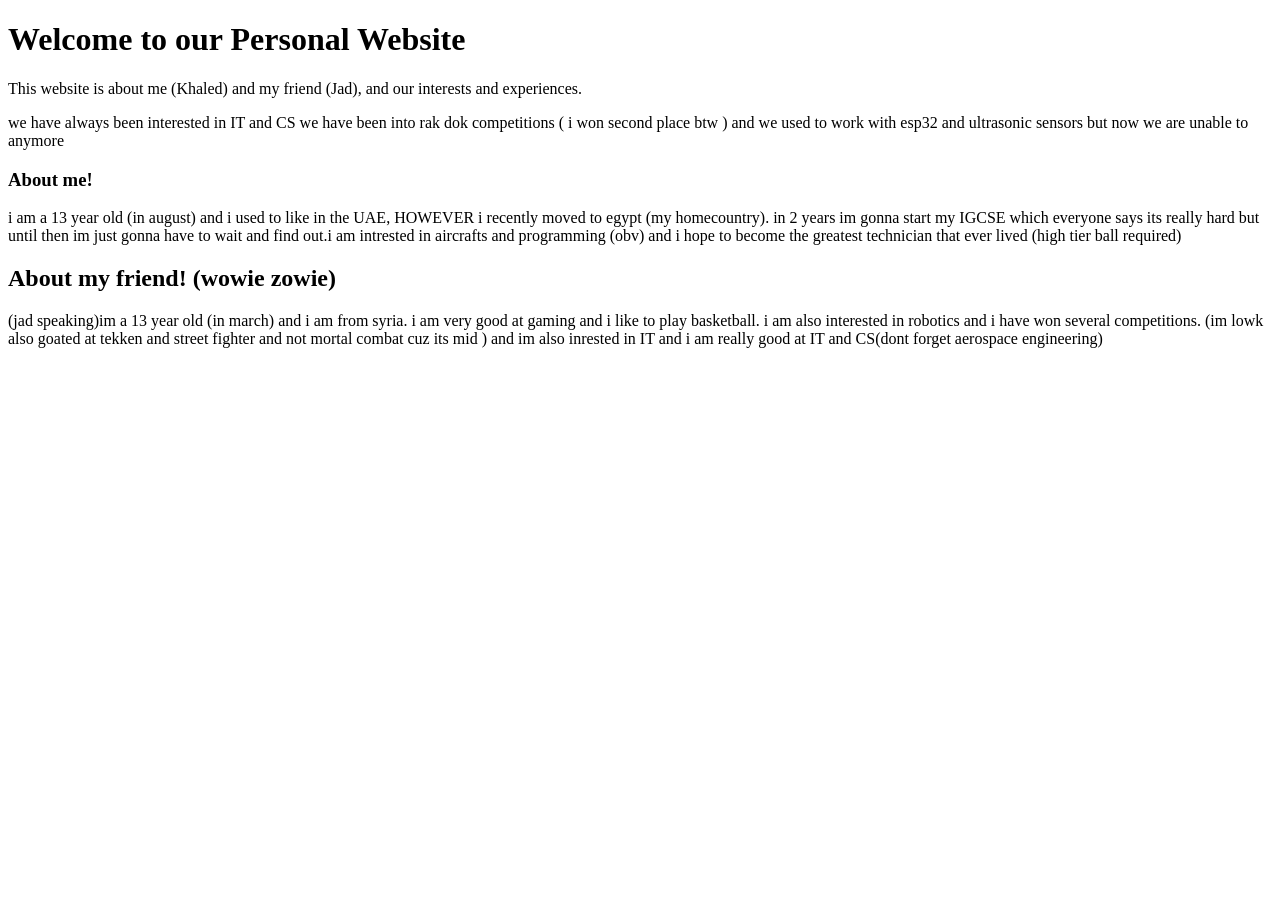
==== index.html @ 78550c53 "upload1" ====
<!DOCTYPE html>
<html lang="en">
<head>
    <meta charset="UTF-8">
    <meta name="viewport" content="width=device-width, initial-scale=1.0">
    <title>My Website</title>
</head>
<body>
    <h1>Welcome to our Personal Website</h1>
    <p>This website is about me (Khaled) and my friend (Jad), and our interests and experiences.</p>
    <p>we have always been interested in IT and CS we have been into rak dok competitions ( i won second place btw ) and we used to work with esp32 and ultrasonic sensors but now we are unable to anymore </p>
    <h3>About me!</h3>
    <p>i am a 13 year old (in august) and i used to like in the UAE, HOWEVER i recently moved to egypt (my homecountry). in 2 years im gonna start my IGCSE which everyone says its really hard but until then im just gonna have to wait and find out.i am intrested in aircrafts and programming (obv) and i hope to become the greatest technician that ever lived (high tier ball required)</p>
    <h2>About my friend! (wowie zowie)</h2>
    <p>(jad speaking)im a 13 year old (in march) and i am from syria. i am very good at gaming and i like to play basketball. i am also interested in robotics and i have won several competitions. (im lowk also goated at tekken and street fighter and not mortal combat cuz its mid ) and im also inrested in IT and i am really good at IT and CS(dont forget aerospace engineering)</p>
</body>
</html>
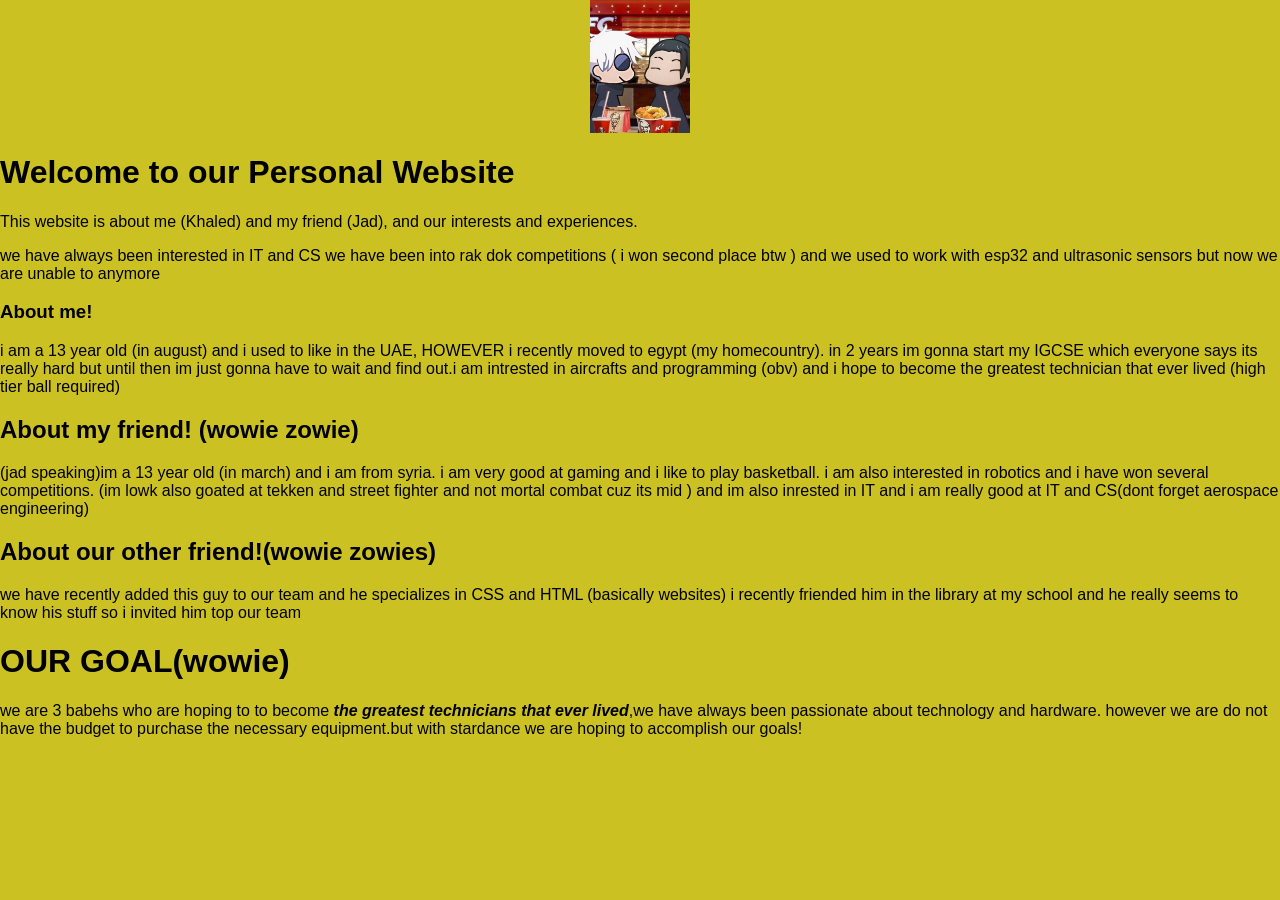
==== commit af5e28e7: "last upload" ====
--- a/index.html
+++ b/index.html
@@ -4,8 +4,11 @@
     <meta charset="UTF-8">
     <meta name="viewport" content="width=device-width, initial-scale=1.0">
     <title>My Website</title>
+    <link rel="stylesheet" href="style.css">
+ 
 </head>
 <body>
+    <img src="/images/images (1).jpg">
     <h1>Welcome to our Personal Website</h1>
     <p>This website is about me (Khaled) and my friend (Jad), and our interests and experiences.</p>
     <p>we have always been interested in IT and CS we have been into rak dok competitions ( i won second place btw ) and we used to work with esp32 and ultrasonic sensors but now we are unable to anymore </p>
@@ -13,5 +16,9 @@
     <p>i am a 13 year old (in august) and i used to like in the UAE, HOWEVER i recently moved to egypt (my homecountry). in 2 years im gonna start my IGCSE which everyone says its really hard but until then im just gonna have to wait and find out.i am intrested in aircrafts and programming (obv) and i hope to become the greatest technician that ever lived (high tier ball required)</p>
     <h2>About my friend! (wowie zowie)</h2>
     <p>(jad speaking)im a 13 year old (in march) and i am from syria. i am very good at gaming and i like to play basketball. i am also interested in robotics and i have won several competitions. (im lowk also goated at tekken and street fighter and not mortal combat cuz its mid ) and im also inrested in IT and i am really good at IT and CS(dont forget aerospace engineering)</p>
+    <h2>About our other friend!(wowie zowies)</h2>
+    <p>we have recently added this guy to our team and he specializes in CSS and HTML (basically websites) i recently friended him in the library at my school and he really seems to know his stuff so i invited him top our team</p>
+    <h1>OUR GOAL(wowie)</h1>
+    <p>we are 3 babehs who are hoping to to become <em><strong>the greatest technicians that ever lived</strong></em>,we have always been passionate about technology and hardware. however we are do not have the budget to purchase the necessary equipment.but with stardance we are hoping to accomplish our goals!</p>
 </body>
 </html>
--- a/style.css
+++ b/style.css
@@ -0,0 +1,49 @@
+body {
+    font-family: Arial, sans-serif;
+    margin: 0;
+    padding: 0;
+    background-color: #ccc123;
+}
+
+img {
+    max-width: 100%;
+    height: auto;
+    display: block;
+    margin: 0 auto;
+    width: 100px;
+}
+
+h2 {
+    opacity: 0;
+    transform: translateY(20px);
+    animation: easeInUp 0.8s ease-out forwards;
+
+}
+
+p {
+    opacity: 0;
+    transform: translateY(20px);
+    animation: easeInUp 0.8s ease-out forwards;
+
+}
+
+h1 {
+    opacity: 0;
+    transform: translateY(20px);
+    animation: easeInUp 0.8s ease-out forwards;
+
+}
+
+h3 {
+    opacity: 0;
+    transform: translateY(20px);
+    animation: easeInUp 0.8s ease-out forwards;
+
+}
+
+@keyframes easeInUp {
+    to {
+        opacity: 1;
+        transform: translateY(0);
+    }
+}
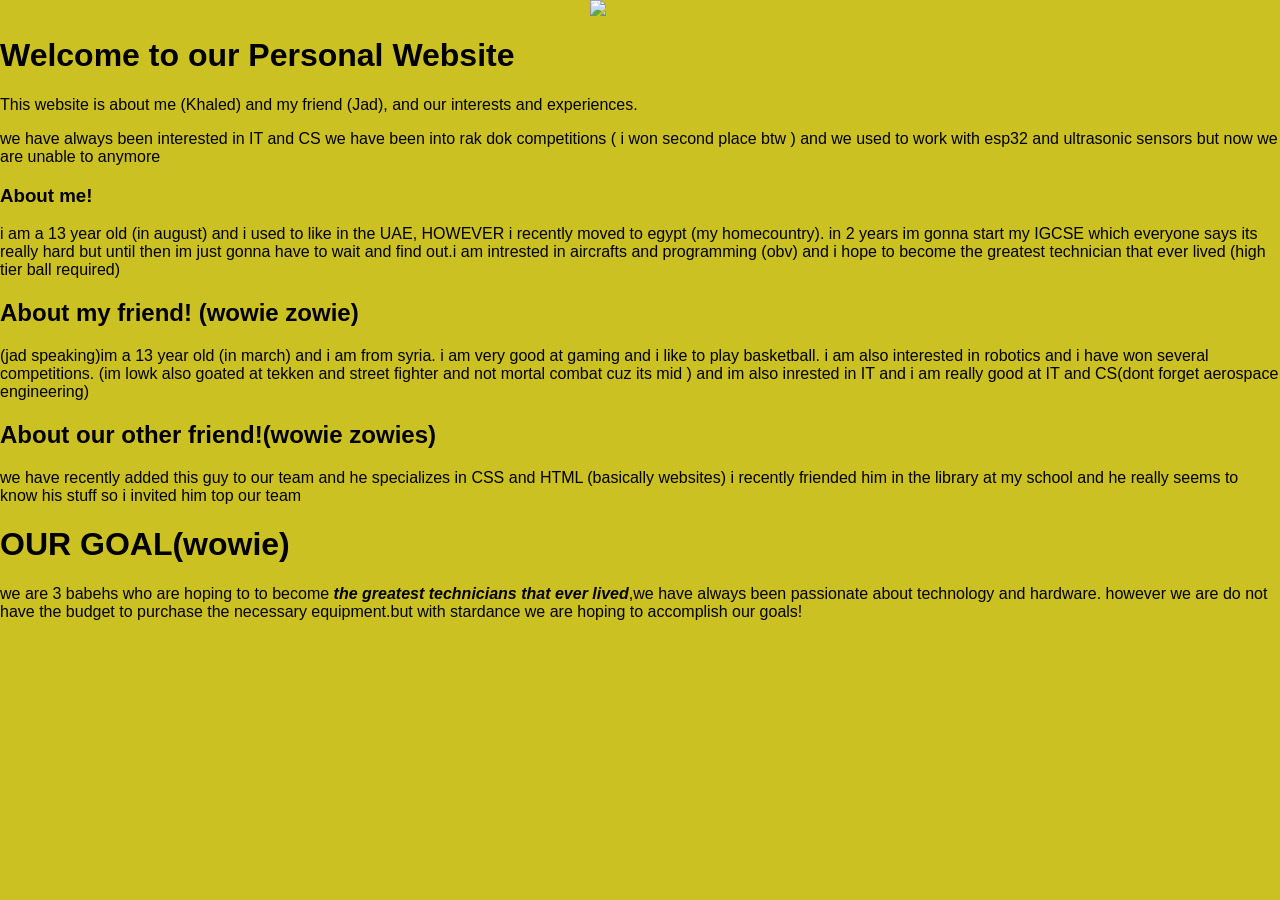
==== commit 53e00329: "Fix image source and maintain HTML structure Updated image source to use a direct URL and ensured pr" ====
--- a/index.html
+++ b/index.html
@@ -8,7 +8,7 @@
  
 </head>
 <body>
-    <img src="/images/images (1).jpg">
+    <img src="https://raw.githubusercontent.com/maali666000-ctrl/personal-website/refs/heads/main/images/images%20(1).jpg">
     <h1>Welcome to our Personal Website</h1>
     <p>This website is about me (Khaled) and my friend (Jad), and our interests and experiences.</p>
     <p>we have always been interested in IT and CS we have been into rak dok competitions ( i won second place btw ) and we used to work with esp32 and ultrasonic sensors but now we are unable to anymore </p>
@@ -21,4 +21,4 @@
     <h1>OUR GOAL(wowie)</h1>
     <p>we are 3 babehs who are hoping to to become <em><strong>the greatest technicians that ever lived</strong></em>,we have always been passionate about technology and hardware. however we are do not have the budget to purchase the necessary equipment.but with stardance we are hoping to accomplish our goals!</p>
 </body>
-</html>+</html>
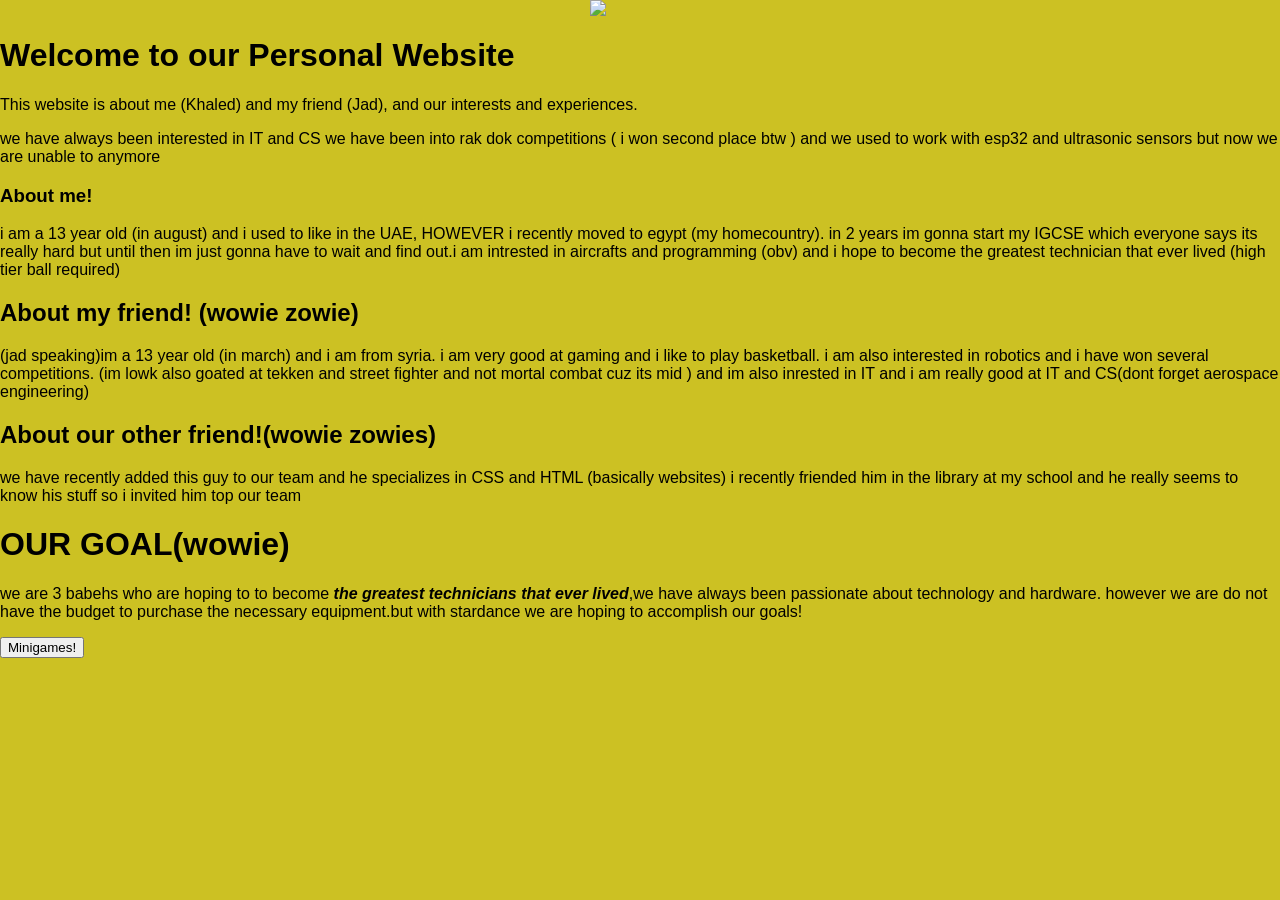
==== commit 72777492: "update3" ====
--- a/index.html
+++ b/index.html
@@ -5,7 +5,7 @@
     <meta name="viewport" content="width=device-width, initial-scale=1.0">
     <title>My Website</title>
     <link rel="stylesheet" href="style.css">
- 
+    <script src="script.js"></script>
 </head>
 <body>
     <img src="https://raw.githubusercontent.com/maali666000-ctrl/personal-website/refs/heads/main/images/images%20(1).jpg">
@@ -20,5 +20,8 @@
     <p>we have recently added this guy to our team and he specializes in CSS and HTML (basically websites) i recently friended him in the library at my school and he really seems to know his stuff so i invited him top our team</p>
     <h1>OUR GOAL(wowie)</h1>
     <p>we are 3 babehs who are hoping to to become <em><strong>the greatest technicians that ever lived</strong></em>,we have always been passionate about technology and hardware. however we are do not have the budget to purchase the necessary equipment.but with stardance we are hoping to accomplish our goals!</p>
+    <a href="./minigames">
+        <button >Minigames!</button>
+    </a>
 </body>
 </html>
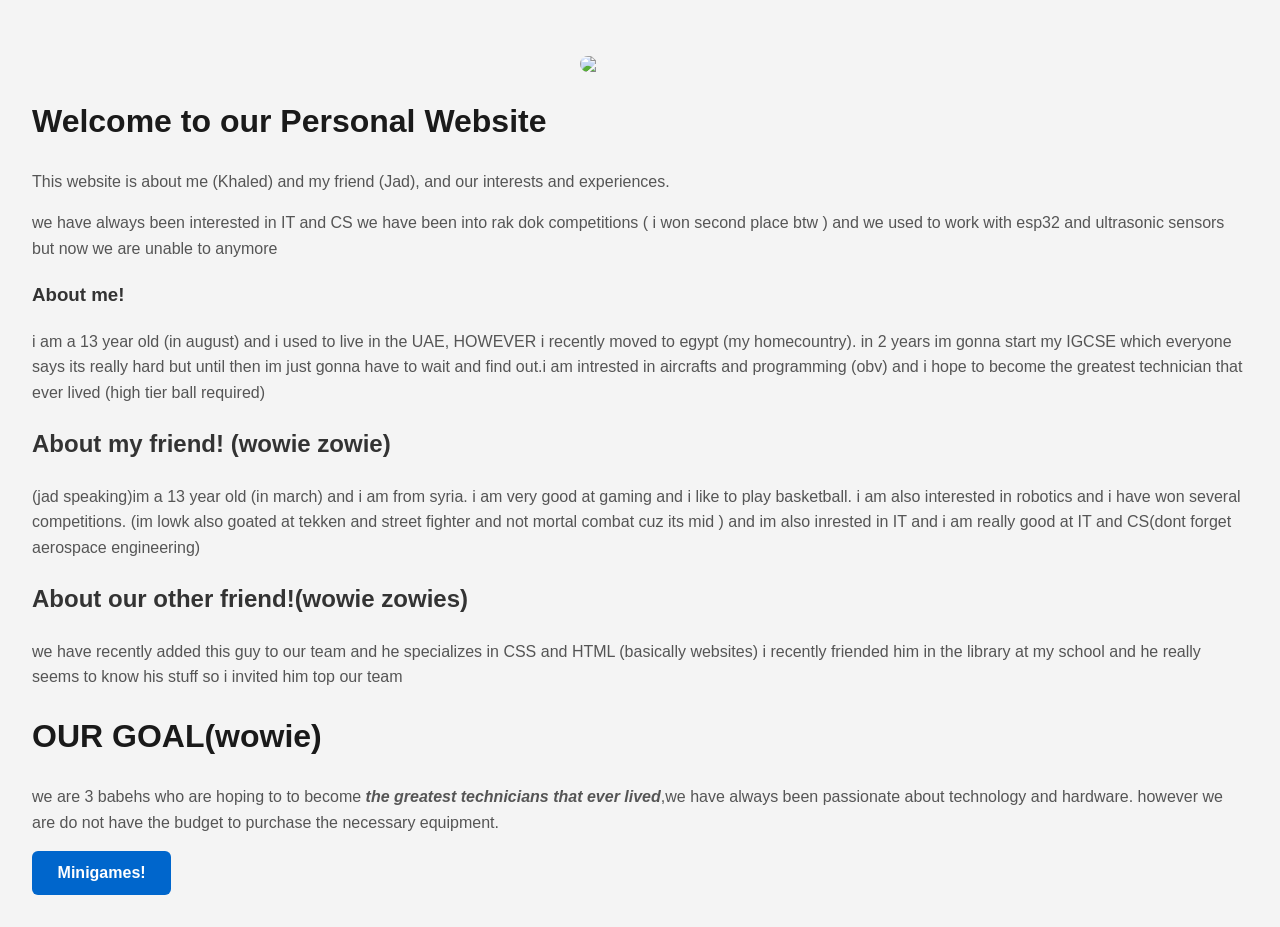
==== commit f1971369: "update4" ====
--- a/index.html
+++ b/index.html
@@ -13,13 +13,13 @@
     <p>This website is about me (Khaled) and my friend (Jad), and our interests and experiences.</p>
     <p>we have always been interested in IT and CS we have been into rak dok competitions ( i won second place btw ) and we used to work with esp32 and ultrasonic sensors but now we are unable to anymore </p>
     <h3>About me!</h3>
-    <p>i am a 13 year old (in august) and i used to like in the UAE, HOWEVER i recently moved to egypt (my homecountry). in 2 years im gonna start my IGCSE which everyone says its really hard but until then im just gonna have to wait and find out.i am intrested in aircrafts and programming (obv) and i hope to become the greatest technician that ever lived (high tier ball required)</p>
+    <p>i am a 13 year old (in august) and i used to live in the UAE, HOWEVER i recently moved to egypt (my homecountry). in 2 years im gonna start my IGCSE which everyone says its really hard but until then im just gonna have to wait and find out.i am intrested in aircrafts and programming (obv) and i hope to become the greatest technician that ever lived (high tier ball required)</p>
     <h2>About my friend! (wowie zowie)</h2>
     <p>(jad speaking)im a 13 year old (in march) and i am from syria. i am very good at gaming and i like to play basketball. i am also interested in robotics and i have won several competitions. (im lowk also goated at tekken and street fighter and not mortal combat cuz its mid ) and im also inrested in IT and i am really good at IT and CS(dont forget aerospace engineering)</p>
     <h2>About our other friend!(wowie zowies)</h2>
     <p>we have recently added this guy to our team and he specializes in CSS and HTML (basically websites) i recently friended him in the library at my school and he really seems to know his stuff so i invited him top our team</p>
     <h1>OUR GOAL(wowie)</h1>
-    <p>we are 3 babehs who are hoping to to become <em><strong>the greatest technicians that ever lived</strong></em>,we have always been passionate about technology and hardware. however we are do not have the budget to purchase the necessary equipment.but with stardance we are hoping to accomplish our goals!</p>
+    <p>we are 3 babehs who are hoping to to become <em><strong>the greatest technicians that ever lived</strong></em>,we have always been passionate about technology and hardware. however we are do not have the budget to purchase the necessary equipment.</p>
     <a href="./minigames">
         <button >Minigames!</button>
     </a>
--- a/style.css
+++ b/style.css
@@ -1,49 +1,77 @@
+@keyframes easeInUp {
+    to {
+        opacity: 1;
+        transform: translateY(0);
+    }
+}
+
 body {
     font-family: Arial, sans-serif;
     margin: 0;
-    padding: 0;
-    background-color: #ccc123;
+    padding: 2rem;
+    background-color: #f4f4f4;
+    color: #333333;
+    line-height: 1.6;
 }
 
 img {
     max-width: 100%;
     height: auto;
     display: block;
-    margin: 0 auto;
-    width: 100px;
+    margin: 1.5rem auto;
+    width: 120px;
+    border-radius: 8px;
 }
 
-h2 {
+h1, h2, h3 {
     opacity: 0;
     transform: translateY(20px);
-    animation: easeInUp 0.8s ease-out forwards;
+    animation-duration: 0.8s;
+    animation-timing-function: ease-out;
+    animation-fill-mode: forwards;
+}
 
+h1 {
+    animation-name: easeInUp;
+    color: #1a1a1a;
+}
+
+h2, h3 {
+    animation-name: easeInUp;
+    color: #333333;
 }
 
 p {
+    animation-name: easeInUp;
+    animation-delay: 0.2s;
+    color: #555555;
+}
+
+button {
+    display: inline-block;
+    padding: 0.8rem 1.6rem;
+    font-size: 1rem;
+    font-weight: 600;
+    text-align: center;
+    text-decoration: none;
+    border: none;
+    border-radius: 6px;
+    cursor: pointer;
+    background-color: #0066cc;
+    color: #ffffff;
     opacity: 0;
     transform: translateY(20px);
-    animation: easeInUp 0.8s ease-out forwards;
-
+    animation: easeInUp 0.8s ease-out 0.3s forwards;
+    transition: background-color 0.2s ease, transform 0.2s ease, box-shadow 0.2s ease;
 }
 
-h1 {
-    opacity: 0;
-    transform: translateY(20px);
-    animation: easeInUp 0.8s ease-out forwards;
-
+button:hover {
+    background-color: #0052a3;
+    transform: translateY(-2px);
+    box-shadow: 0 4px 12px rgba(0, 0, 0, 0.15);
 }
 
-h3 {
-    opacity: 0;
-    transform: translateY(20px);
-    animation: easeInUp 0.8s ease-out forwards;
-
-}
-
-@keyframes easeInUp {
-    to {
-        opacity: 1;
-        transform: translateY(0);
-    }
+button:active {
+    transform: translateY(0);
+    box-shadow: 0 2px 6px rgba(0, 0, 0, 0.1);
 }
